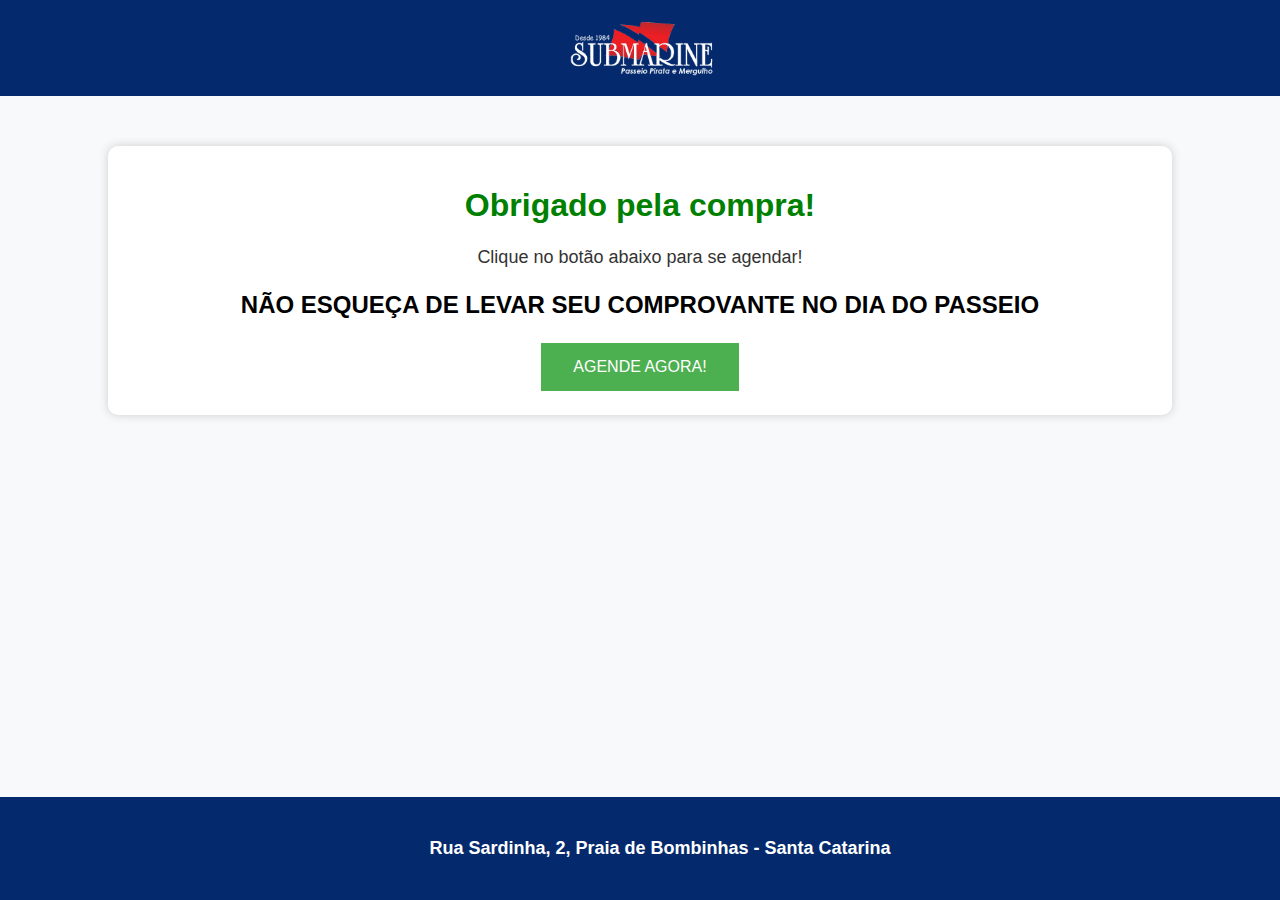
==== obrigado/index.html @ fc58229e "Corrigindo h1 para h2" ====
<!DOCTYPE html>
<html>
<head>
  <link rel="shortcut icon" href="../assets/images/fa-128x128.png" type="image/x-icon">
  <link rel="stylesheet" type="text/css" href="assets/style.css">
  <title>Obrigado</title>
  <meta http-equiv="Content-Type" content="text/html; charset=utf-8">
</head>
<body>
  <header>
    <div class="logo-container">
      <img src="assets/logo.png" alt="Logo">
    </div>
  </header>
  <div class="container">
    <h1>Obrigado pela compra!</h1>
    <p>Clique no botão abaixo para se agendar!</p>
    <h2 style="font-weight: bold;"> NÃO ESQUEÇA DE LEVAR SEU COMPROVANTE NO DIA DO PASSEIO </h2>
    <div class="button-container">
        <a href="https://submarinescuba.com.br/#reserveonline" class="button">AGENDE AGORA!</a>
    </div>
  </div>
  <footer class='footer-fixed'>
    <div class="address">
      <p>Rua Sardinha, 2, Praia de Bombinhas - Santa Catarina</p>
    </div>
  </footer>
</body>
</html>
---- obrigado/assets/style.css ----
body {
  background-color: #f8f9fa;
  font-family: Arial, sans-serif;
  margin: 0px;
}

.container {
  text-align: center;
  margin: 50px auto;
  padding: 20px;
  background-color: #fff;
  border-radius: 10px;
  box-shadow: 0px 0px 10px #ccc;
  width: 80%;
}

h1 {
  color: green;
  margin-bottom: 20px;
}

p {
  font-size: 18px;
  line-height: 1.5;
  color: #333;
}

header {
  background-color: #042a6d;
  color: #fff;
  padding: 20px;
}

.logo-container {
  display: flex;
  justify-content: center;
}

.logo-container img {
  width: 150px;
}

footer {
  background-color: #042a6d;
  color: #ffffff;
  padding: 20px;
  bottom: 0;
  text-align: center;
}

footer.footer-fixed {
  color: #fff;
  padding: 20px;
  text-align: center;
  position: fixed;
  bottom: 0;
  width: 100%;
}

footer p {
  color: #ffffff;
  font-weight: bold;
}

.button-container {
  text-align: center;
  margin-top: 20px;
}

.button {
  background-color: #4CAF50; /* Green */
  border: none;
  color: white;
  padding: 15px 32px;
  text-align: center;
  text-decoration: none;
  display: inline-block;
  font-size: 16px;
  margin: 4px 2px;
  cursor: pointer;
}
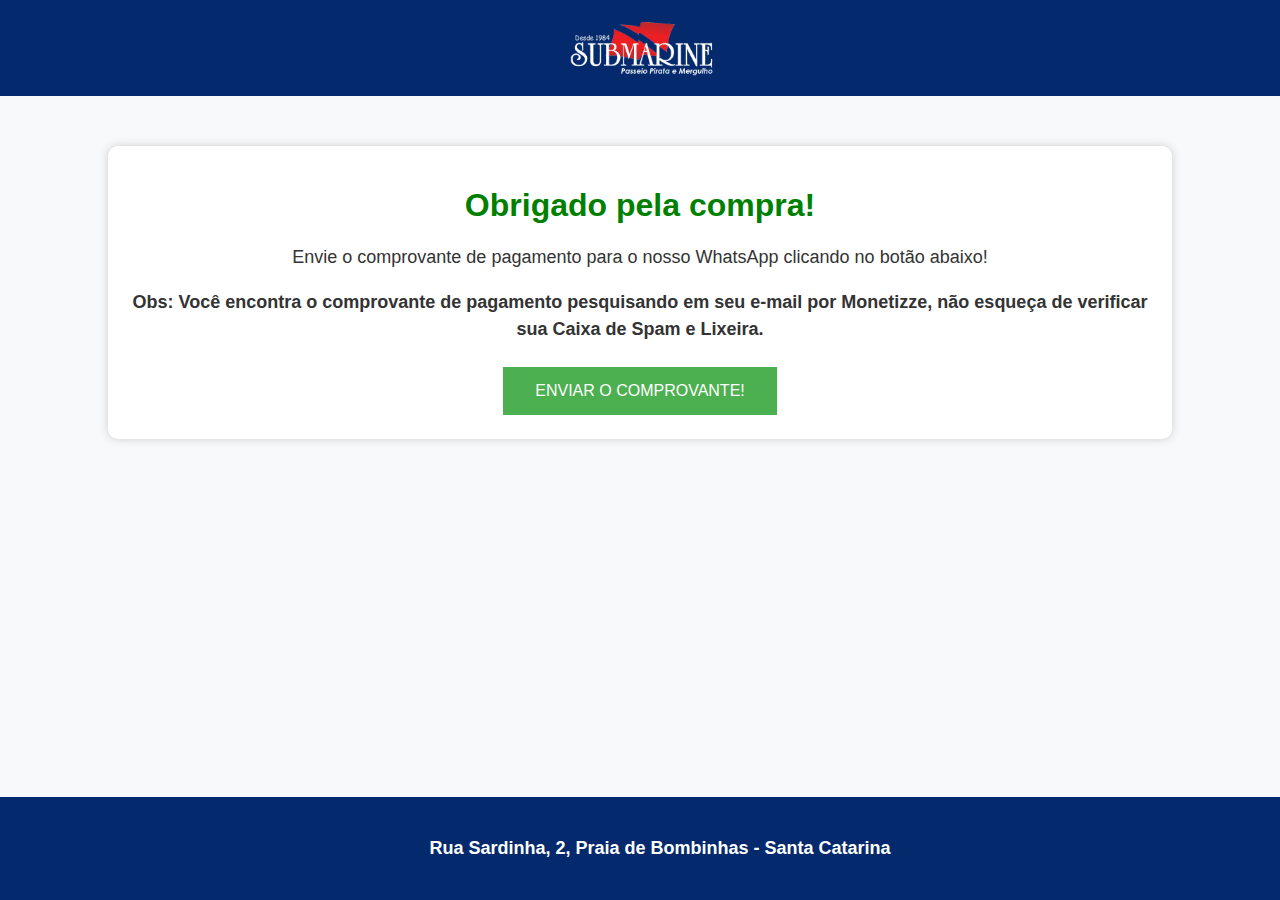
==== commit c72ff5c2: "Correções textuais, linkando o botão para o WhatsApp de atendimento da submarine" ====
--- a/obrigado/index.html
+++ b/obrigado/index.html
@@ -14,10 +14,10 @@
   </header>
   <div class="container">
     <h1>Obrigado pela compra!</h1>
-    <p>Clique no botão abaixo para se agendar!</p>
-    <h2 style="font-weight: bold;"> NÃO ESQUEÇA DE LEVAR SEU COMPROVANTE NO DIA DO PASSEIO </h2>
+    <p>Envie o comprovante de pagamento para o nosso WhatsApp clicando no botão abaixo!</p>
+    <p style="font-weight: bold;"> Obs: Você encontra o comprovante de pagamento pesquisando em seu e-mail por Monetizze, não esqueça de verificar sua Caixa de Spam e Lixeira. </p>
     <div class="button-container">
-        <a href="https://submarinescuba.com.br/#reserveonline" class="button">AGENDE AGORA!</a>
+        <a href="https://api.whatsapp.com/send?phone=55473369247&text=Ol%C3%A1,%20efetuei%20a%20compra%20no%20valor%20promocional%20e%20gostaria%20de%20agendar%20o%20meu%20mergulho!" class="button">ENVIAR O COMPROVANTE!</a>
     </div>
   </div>
   <footer class='footer-fixed'>
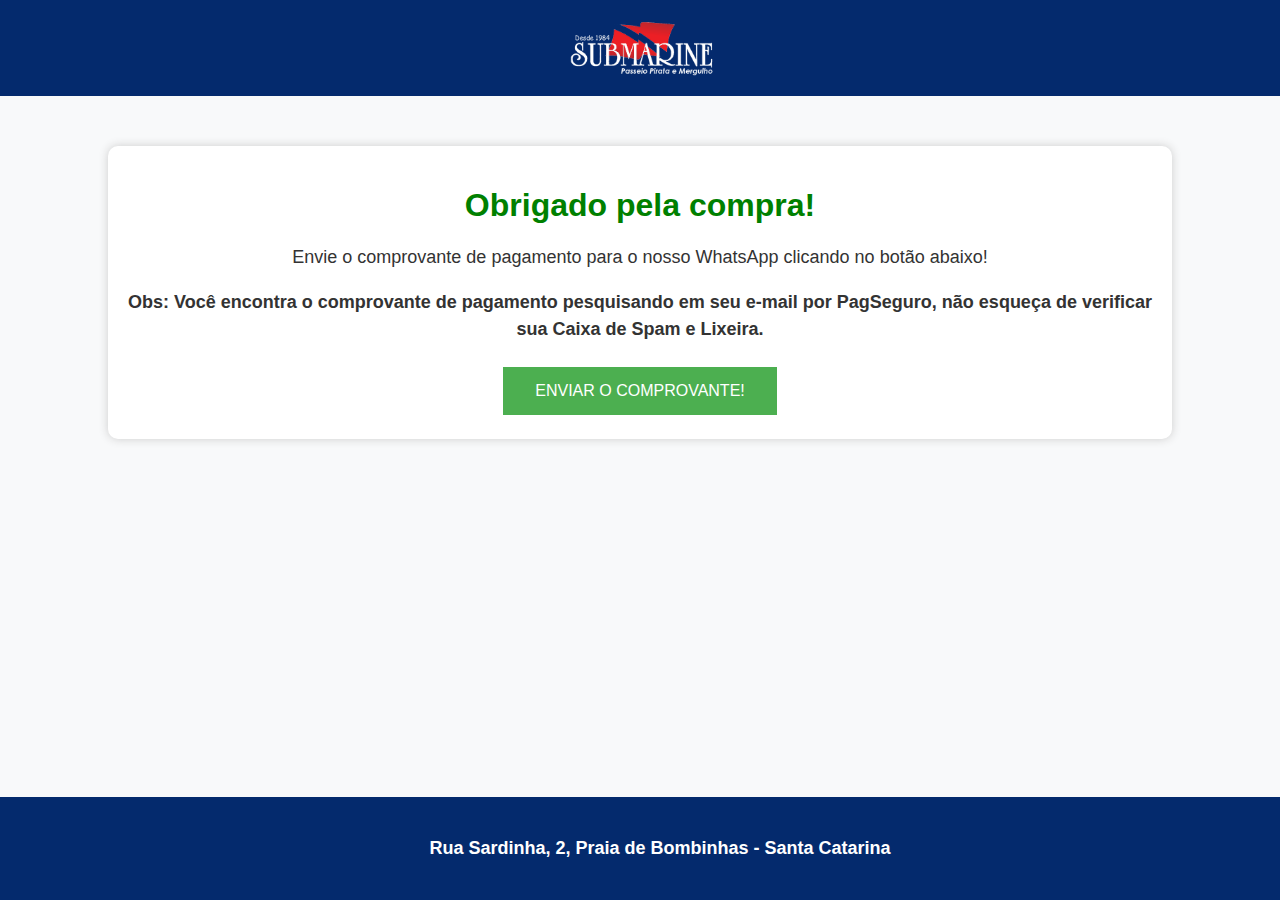
==== commit 26e3ba3a: "Trocando Checkout de Monetizze para o PagSeguro" ====
--- a/obrigado/index.html
+++ b/obrigado/index.html
@@ -5,6 +5,27 @@
   <link rel="stylesheet" type="text/css" href="assets/style.css">
   <title>Obrigado</title>
   <meta http-equiv="Content-Type" content="text/html; charset=utf-8">
+
+  <!-- Meta Pixel Code -->
+<script>
+  !function(f,b,e,v,n,t,s)
+  {if(f.fbq)return;n=f.fbq=function(){n.callMethod?
+  n.callMethod.apply(n,arguments):n.queue.push(arguments)};
+  if(!f._fbq)f._fbq=n;n.push=n;n.loaded=!0;n.version='2.0';
+  n.queue=[];t=b.createElement(e);t.async=!0;
+  t.src=v;s=b.getElementsByTagName(e)[0];
+  s.parentNode.insertBefore(t,s)}(window, document,'script',
+  'https://connect.facebook.net/en_US/fbevents.js');
+  fbq('init', '602311938574949');
+  fbq('track', 'PageView');
+</script>
+<noscript><img height="1" width="1" style="display:none"
+  src="https://www.facebook.com/tr?id=602311938574949&ev=PageView&noscript=1"
+/></noscript>
+
+<meta name="facebook-domain-verification" content="ovcapmnv48r7dk2ymxquyhlelkuijz" />
+<!-- End Meta Pixel Code -->
+
 </head>
 <body>
   <header>
@@ -15,9 +36,9 @@
   <div class="container">
     <h1>Obrigado pela compra!</h1>
     <p>Envie o comprovante de pagamento para o nosso WhatsApp clicando no botão abaixo!</p>
-    <p style="font-weight: bold;"> Obs: Você encontra o comprovante de pagamento pesquisando em seu e-mail por Monetizze, não esqueça de verificar sua Caixa de Spam e Lixeira. </p>
+    <p style="font-weight: bold;"> Obs: Você encontra o comprovante de pagamento pesquisando em seu e-mail por PagSeguro, não esqueça de verificar sua Caixa de Spam e Lixeira. </p>
     <div class="button-container">
-        <a href="https://api.whatsapp.com/send?phone=55473369247&text=Ol%C3%A1,%20efetuei%20a%20compra%20no%20valor%20promocional%20e%20gostaria%20de%20agendar%20o%20meu%20mergulho!" class="button">ENVIAR O COMPROVANTE!</a>
+        <a href="https://api.whatsapp.com/send?phone=554733692473&text=Ol%C3%A1,%20efetuei%20a%20compra%20no%20valor%20promocional%20e%20gostaria%20de%20agendar%20o%20meu%20mergulho!" class="button">ENVIAR O COMPROVANTE!</a>
     </div>
   </div>
   <footer class='footer-fixed'>
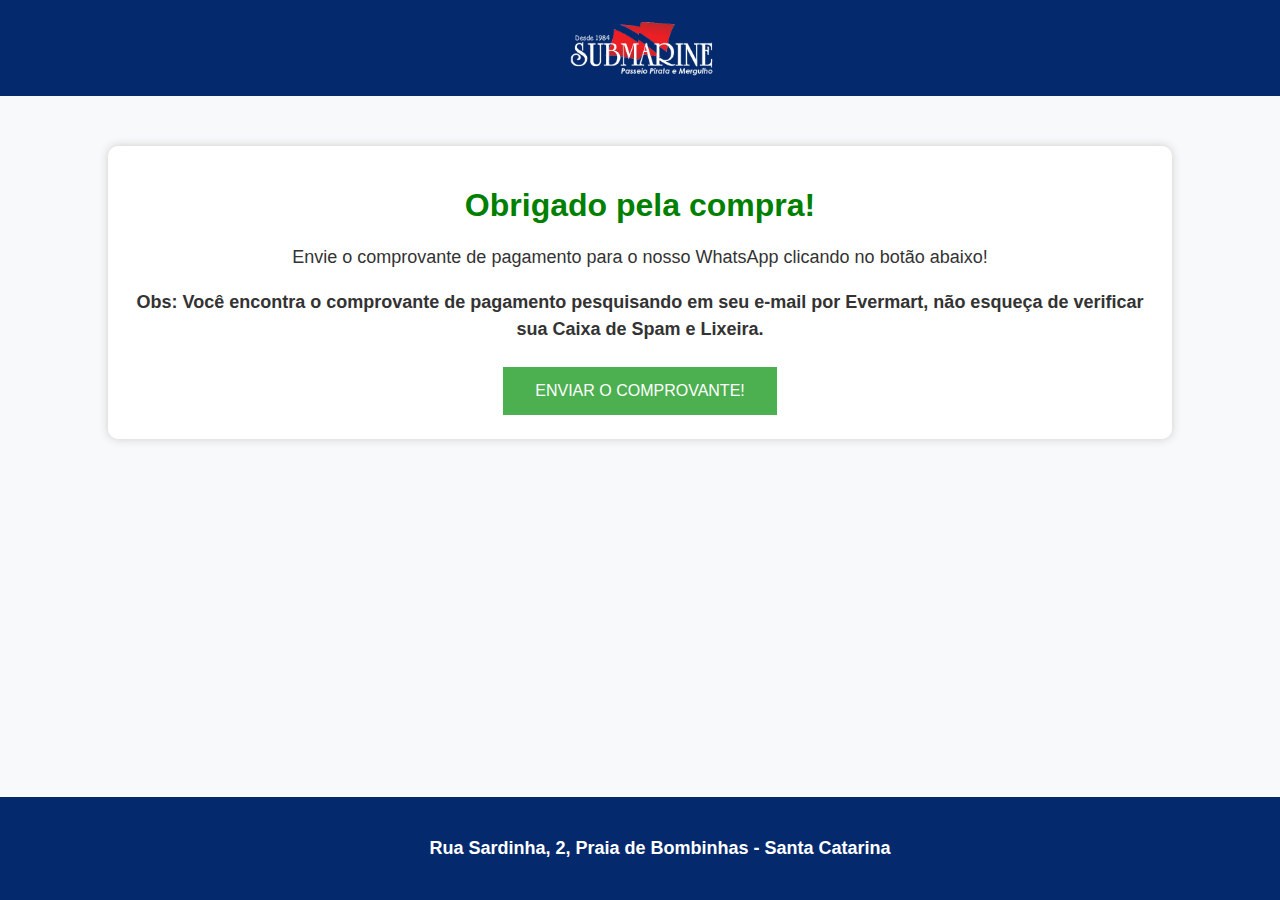
==== commit 1293b47f: "Trocando o Checkout para a Plataforma da Evermart" ====
--- a/obrigado/index.html
+++ b/obrigado/index.html
@@ -36,7 +36,7 @@
   <div class="container">
     <h1>Obrigado pela compra!</h1>
     <p>Envie o comprovante de pagamento para o nosso WhatsApp clicando no botão abaixo!</p>
-    <p style="font-weight: bold;"> Obs: Você encontra o comprovante de pagamento pesquisando em seu e-mail por PagSeguro, não esqueça de verificar sua Caixa de Spam e Lixeira. </p>
+    <p style="font-weight: bold;"> Obs: Você encontra o comprovante de pagamento pesquisando em seu e-mail por Evermart, não esqueça de verificar sua Caixa de Spam e Lixeira. </p>
     <div class="button-container">
         <a href="https://api.whatsapp.com/send?phone=554733692473&text=Ol%C3%A1,%20efetuei%20a%20compra%20no%20valor%20promocional%20e%20gostaria%20de%20agendar%20o%20meu%20mergulho!" class="button">ENVIAR O COMPROVANTE!</a>
     </div>
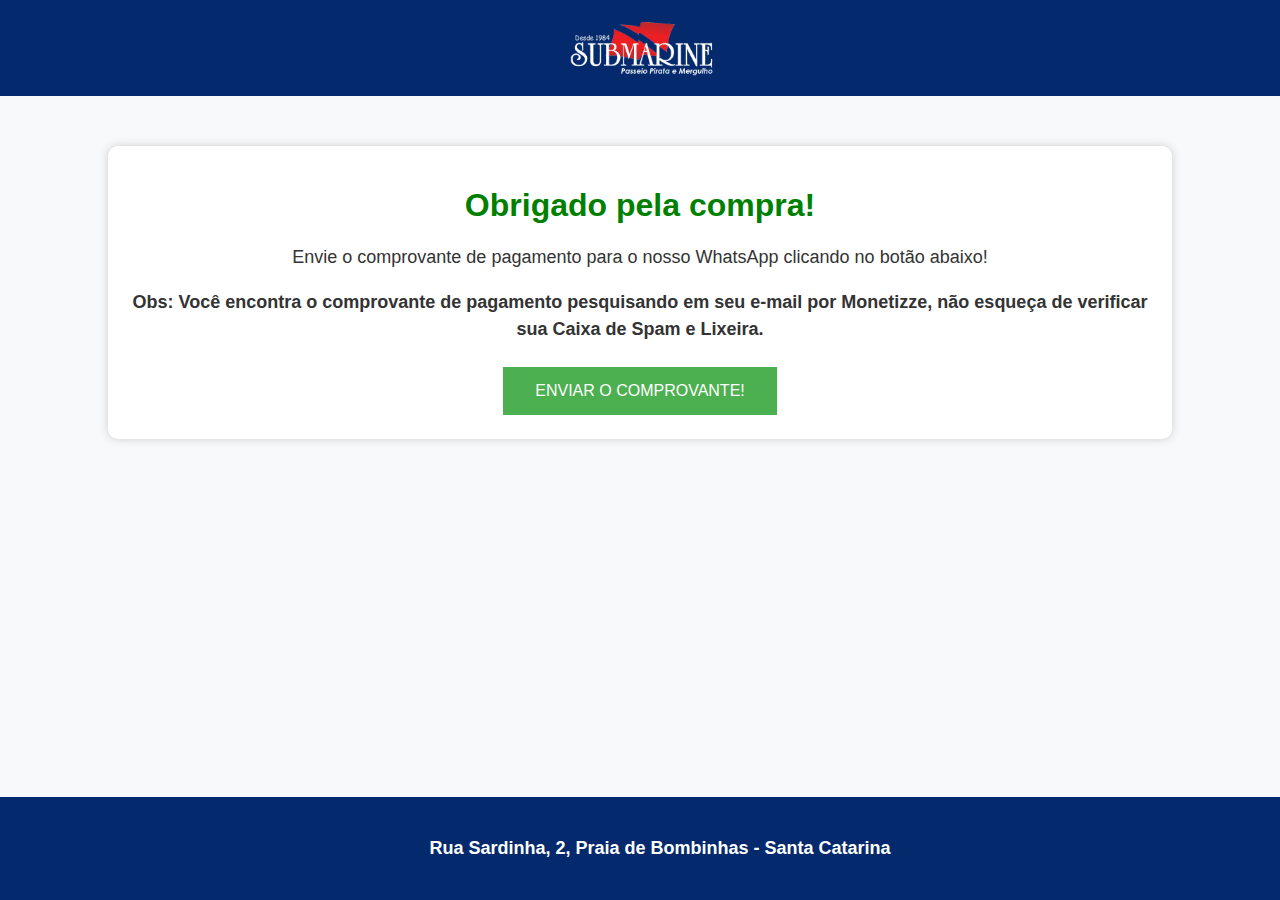
==== commit 73ce64f1: "Fazendo a troca do Chekcout de Evermart para Monetizze" ====
--- a/obrigado/index.html
+++ b/obrigado/index.html
@@ -36,7 +36,7 @@
   <div class="container">
     <h1>Obrigado pela compra!</h1>
     <p>Envie o comprovante de pagamento para o nosso WhatsApp clicando no botão abaixo!</p>
-    <p style="font-weight: bold;"> Obs: Você encontra o comprovante de pagamento pesquisando em seu e-mail por Evermart, não esqueça de verificar sua Caixa de Spam e Lixeira. </p>
+    <p style="font-weight: bold;"> Obs: Você encontra o comprovante de pagamento pesquisando em seu e-mail por Monetizze, não esqueça de verificar sua Caixa de Spam e Lixeira. </p>
     <div class="button-container">
         <a href="https://api.whatsapp.com/send?phone=554733692473&text=Ol%C3%A1,%20efetuei%20a%20compra%20no%20valor%20promocional%20e%20gostaria%20de%20agendar%20o%20meu%20mergulho!" class="button">ENVIAR O COMPROVANTE!</a>
     </div>
